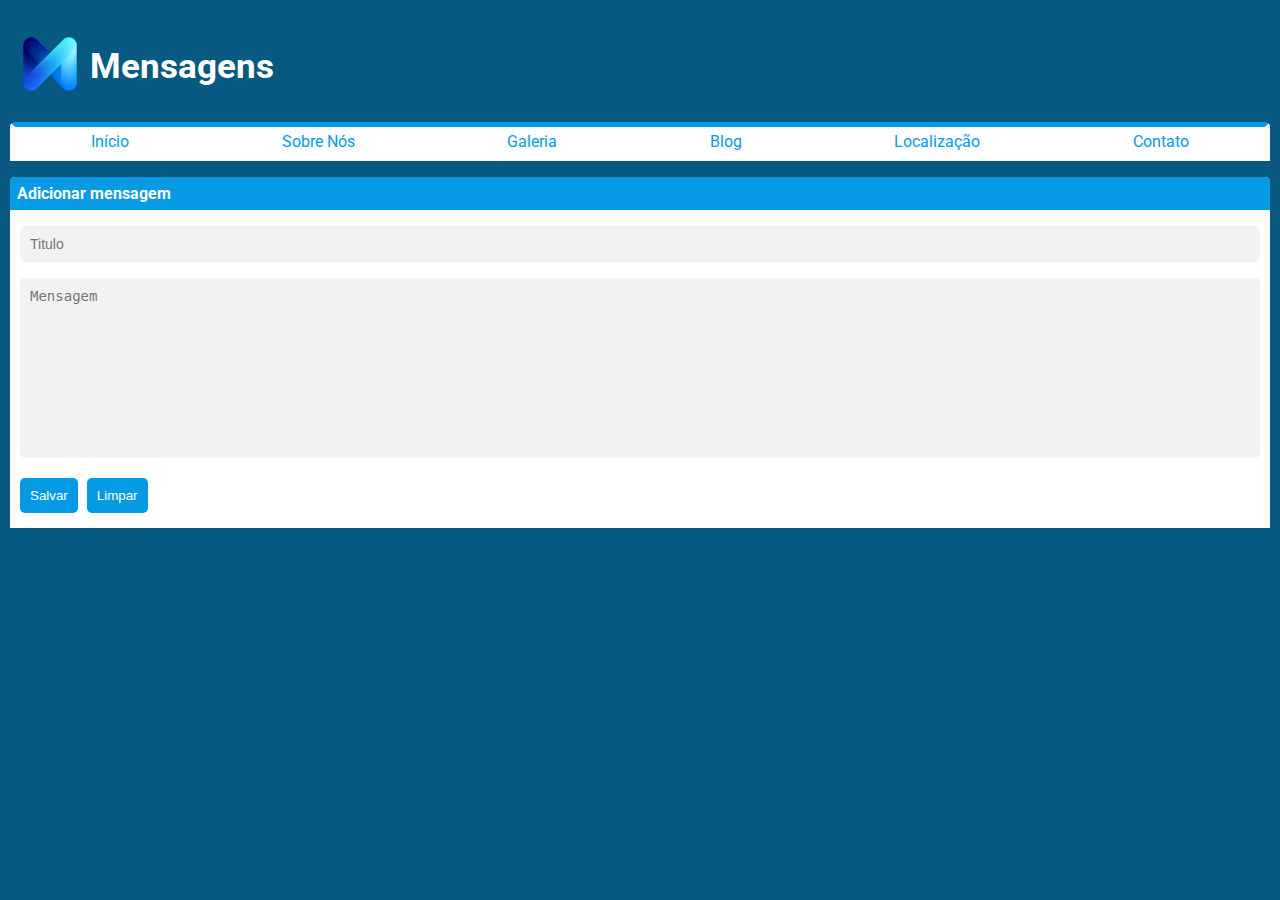
==== samara-prova-dois/index.html @ ffc2c7ae "first commit" ====
<!DOCTYPE html>
<html lang="pt-br">
<head>
    <meta charset="UTF-8">
    <meta http-equiv="X-UA-Compatible" content="IE=edge">
    <meta name="viewport" content="width=device-width, initial-scale=1.0">
    <meta name="author" content="Samara Kristiny">
    <link rel="stylesheet" href="./style.css">
    <title>Mensagens</title>
</head>
<body>
    <header>
        <section id="logo-titulo">
            <figure id="logo">
            <img src="./m.png" height="auto" width="80px">
            </figure>
            <div id="titulo">
                <h3>Mensagens</h3>
            </div>
        </section>
        
        <nav>
            <a href="./index.html" target="_blank">Início</a> 
            <a href="./pag-sobre-nos.html" target="_blank">Sobre Nós</a> 
            <a href="./pag-galeria.html" target="_blank">Galeria</a> 
            <a href="./pag-blog.html" target="_blank">Blog</a>   
            <a href="./pag-localizacao.html" target="_blank">Localização</a>
            <a href="./pag-contato.html" target="_blank">Contato</a>     
        </nav>
    </header>
    <main>
        <div class="card">
            <p class="title"><b>Adicionar mensagem</b></p>
                <div class="conteudo">
                    <form id="criar-mensagem" class="formulario" name="enviar-mensagem">
                        <p>
                            <input id="input-titulo" type="text" placeholder="Titulo" class="tit">
                        </p>
                        <p>
                            <textarea id="input-mensagem" cols="30" rows="10" placeholder="Mensagem" class="msg"></textarea>
                        </p>
                        <button type="submit">Salvar</button>
                        <button type="reset">Limpar</button>
                    </form>
                </div>
        </div>
        <div class="cards-adicionados">

        </div>
    </main>
    <footer>

    </footer>
    <script src="./manipulacao-dom.js"></script>
</body>
</html>
---- samara-prova-dois/style.css ----
@import url('https://fonts.googleapis.com/css2?family=Roboto:ital,wght@0,400;0,700;1,500&display=swap');

#logo-titulo {
    display:flex;
    flex-direction:row;
    align-items: center;
    justify-content: start;
}

nav {
    display: flex;
    justify-content: space-around;
    background-color: #FFFFFF;
    border-top: 5px solid #079ae4;
    border-left: 5px solid #FFFFFF;
    border-right: 5px solid #FFFFFF;
    border-top-left-radius: 5px;
    border-top-right-radius: 5px;
    padding-top: 0;
    padding: 0;
    font-weight: 5px;
}

body {
    background-color: #075982;
    font-family: 'Roboto', sans-serif;
    margin: 10px;
    display: flex;
    flex-direction: column;
    flex-wrap: wrap;
}

header {
    position: sticky;
    top: 0;
    background-color: #075982;
}

nav a {
    color: #079ae4;
    text-decoration: none;
    margin: 5px;
    border-bottom: 5px solid #FFFFFF;
}

nav a:hover {
    background-color: #079ae4;
    color: #FFFFFF;
    padding: 5px;
    margin:0;
    border: 0;
    border-bottom: 0;
}

#criar-mensagem input, #criar-mensagem textarea {
    border: none;
    appearance: none;
    background: #f2f2f2;
    padding: 10px;
    border-radius: 5px;
    width: calc(100% - 30px);
    font-size: 14px;
    resize: none;
}

#criar-mensagem input:focus-visible,
#criar-mensagem textarea:focus-visible {
outline-color: #079ae4;
}

button {
    background-color: #079ae4;    
    padding: 10px;
    border-radius: 5px;
    color:white;
    border:#079ae4;
    margin-right: 5px;
}

.card {
 
    background-color: white;
    border-top-left-radius: 5px;
    border-top-right-radius: 5px;
    margin-bottom: 5px;
    border-bottom: 15px solid white;
}

.title { 
    background-color: #079ae4;
    color: white;
    border: 7px solid #079ae4;
    border-top-left-radius: 5px;
    border-top-right-radius: 5px;
}

.conteudo { 
    margin-left: 10px;
}

#titulo { 
    color: white;
    font-size: 30px;
    padding-left: 0px;
    margin: 0px;
}

#logo{
    padding-right: 0px;
    margin: 0px;
}

.novocard { 
    background-color: white;
    border-top-left-radius: 5px;
    border-top-right-radius: 5px;
    margin-bottom: 5px;
    border-bottom: 15px solid white;
}

.mens { 
    margin: 10px;
}

.titulo { 
    background-color: #079ae4;
    color: white;
    border: 7px solid #079ae4;
    border-top-left-radius: 5px;
    border-top-right-radius: 5px;
}

@media screen and (max-width: 600px) {
    main {
      grid-template-columns: 1fr;
    }

    nav {
      display: none;
    }

    #logo {
      display: block;
    }

    #titulo { 
      display: none;  
    }
  }
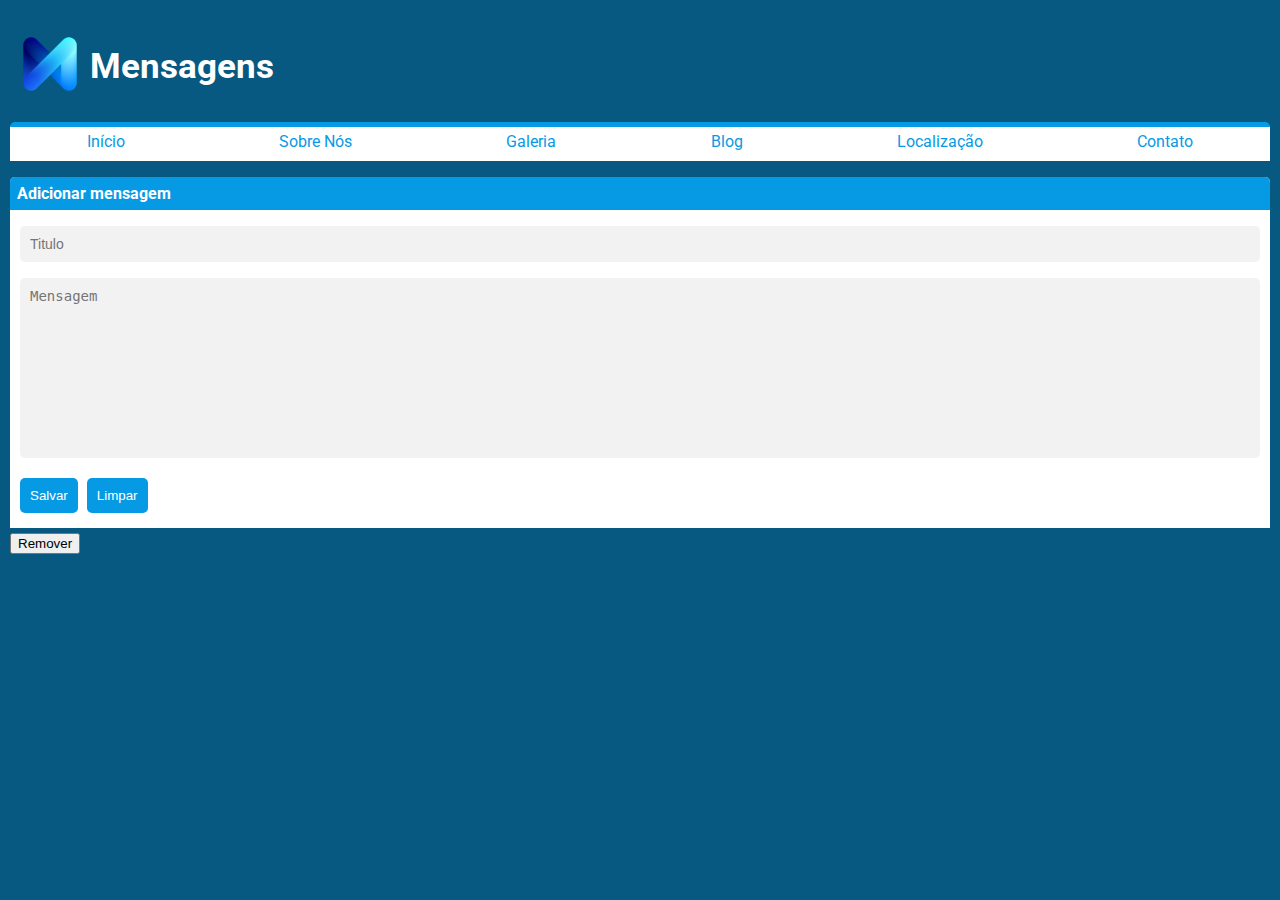
==== commit cac0fa29: "ajusting" ====
--- a/samara-prova-dois/index.html
+++ b/samara-prova-dois/index.html
@@ -45,7 +45,7 @@
                 </div>
         </div>
         <div class="cards-adicionados">
-
+            <input type="button" class="btn" value="Remover">
         </div>
     </main>
     <footer>
--- a/samara-prova-dois/style.css
+++ b/samara-prova-dois/style.css
@@ -12,8 +12,6 @@
     justify-content: space-around;
     background-color: #FFFFFF;
     border-top: 5px solid #079ae4;
-    border-left: 5px solid #FFFFFF;
-    border-right: 5px solid #FFFFFF;
     border-top-left-radius: 5px;
     border-top-right-radius: 5px;
     padding-top: 0;
@@ -78,7 +76,6 @@
 }
 
 .card {
- 
     background-color: white;
     border-top-left-radius: 5px;
     border-top-right-radius: 5px;
@@ -148,4 +145,8 @@
     }
   }
 
+  p {
+      word-break: break-all;
+  }
 
+
